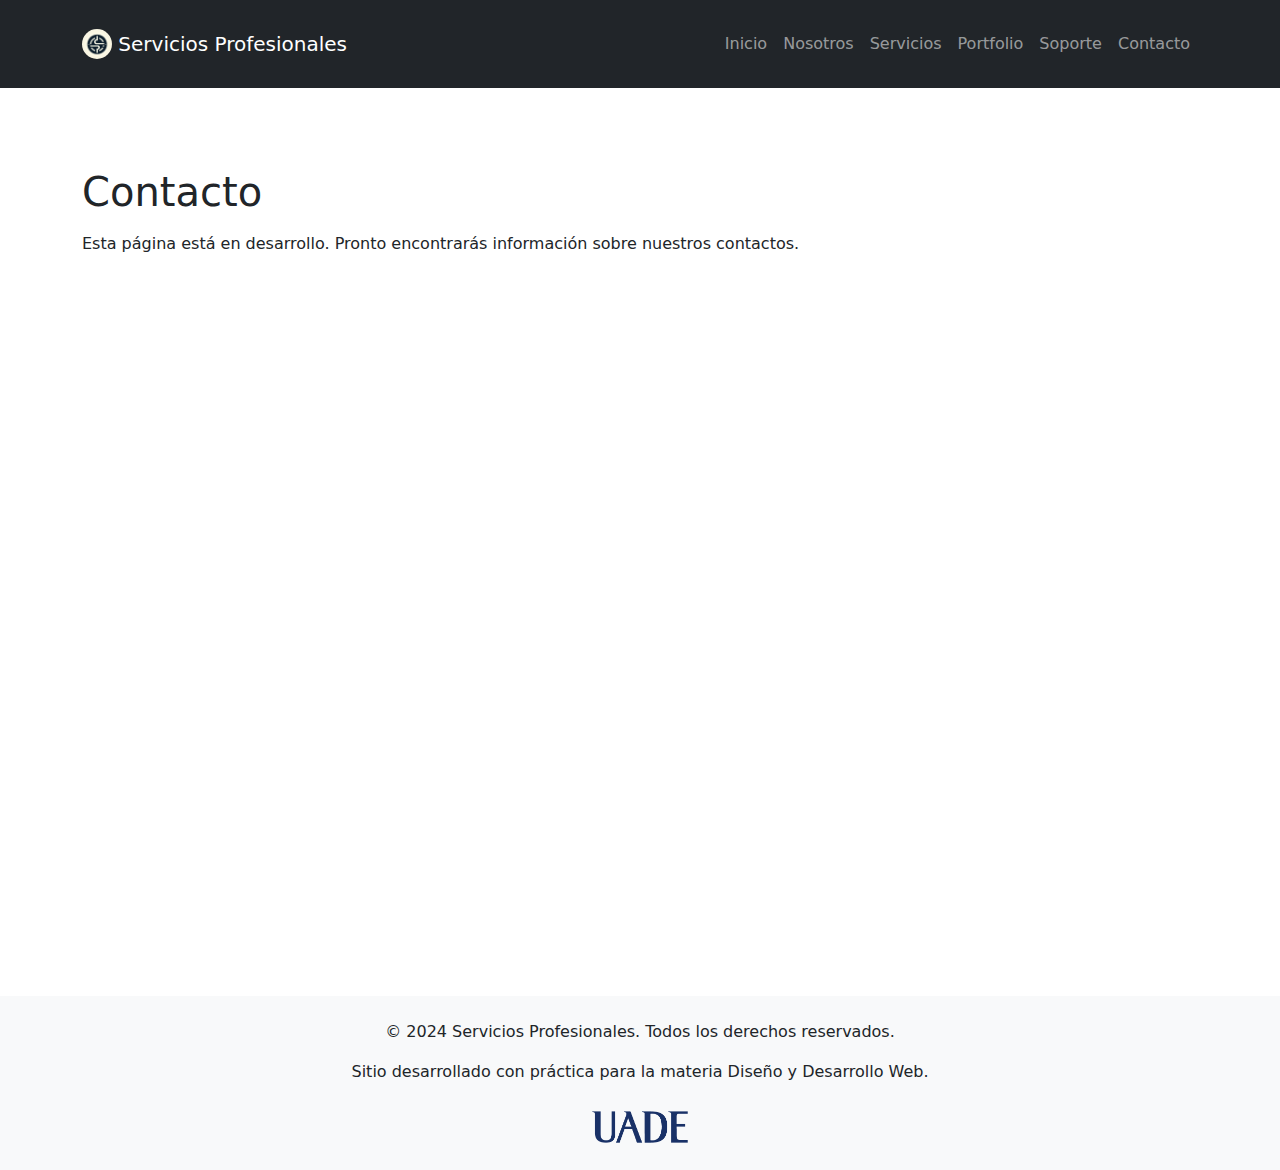
==== contacto.html @ 4bea2adc "nuevos cambios" ====
<!DOCTYPE html>
<html lang="es">
  <head>
    <meta charset="UTF-8" />
    <meta name="viewport" content="width=device-width, initial-scale=1.0" />
    <title>Servicios - Servicios Profesionales</title>
    <link
      href="https://cdn.jsdelivr.net/npm/bootstrap@5.3.0/dist/css/bootstrap.min.css"
      rel="stylesheet"
    />
    <link rel="stylesheet" href="styles.css" />
  </head>
  <body class="d-flex flex-column">
    <header class="bg-dark text-white fixed-top py-3">
      <div class="container">
        <nav class="navbar navbar-expand-lg navbar-dark">
          <a class="navbar-brand" href="index.html">
            <img
              src="./img/logo.jpeg"
              alt="Logo"
              width="30"
              height="30"
              class="d-inline-block align-top rounded-circle"
            />
            Servicios Profesionales
          </a>
          <button
            class="navbar-toggler"
            type="button"
            data-bs-toggle="collapse"
            data-bs-target="#navbarNav"
            aria-controls="navbarNav"
            aria-expanded="false"
            aria-label="Toggle navigation"
          >
            <span class="navbar-toggler-icon"></span>
          </button>
          <div class="collapse navbar-collapse" id="navbarNav">
            <ul class="navbar-nav ms-auto">
              <li class="nav-item">
                <a class="nav-link" href="index.html">Inicio</a>
              </li>
              <li class="nav-item">
                <a class="nav-link" href="nosotros.html">Nosotros</a>
              </li>
              <li class="nav-item">
                <a class="nav-link" href="servicios.html">Servicios</a>
              </li>
              <li class="nav-item">
                <a class="nav-link" href="portfolio.html">Portfolio</a>
              </li>
              <li class="nav-item">
                <a class="nav-link" href="soporte.html">Soporte</a>
              </li>
              <li class="nav-item">
                <a class="nav-link" href="contacto.html">Contacto</a>
              </li>
            </ul>
          </div>
        </nav>
      </div>
    </header>

    <main class="container my-5 flex-grow-1">
      <section id="servicios" class="section">
        <div>
          <h1 class="section-title">Contacto</h1>
          <p>
            Esta página está en desarrollo. Pronto encontrarás información sobre
            nuestros contactos.
          </p>
        </div>
      </section>
    </main>

    <footer class="bg-light text-dark py-4 mt-auto">
      <div class="container text-center">
        <p>© 2024 Servicios Profesionales. Todos los derechos reservados.</p>
        <p>
          Sitio desarrollado con práctica para la materia Diseño y Desarrollo
          Web.
        </p>
        <img
          src="./img/LogoUADE.png"
          alt="Logo UADE"
          class="mt-2"
          style="max-width: 100px"
        />
      </div>
    </footer>

    <script src="https://cdn.jsdelivr.net/npm/bootstrap@5.3.0/dist/js/bootstrap.bundle.min.js"></script>
  </body>
</html>
---- styles.css ----
.section {
  min-height: 100vh;
  padding-top: 120px;
  padding-bottom: 2rem;
  display: flex;
}

.section-title {
  margin-bottom: 1rem;
  font-size: 2.5rem;
}
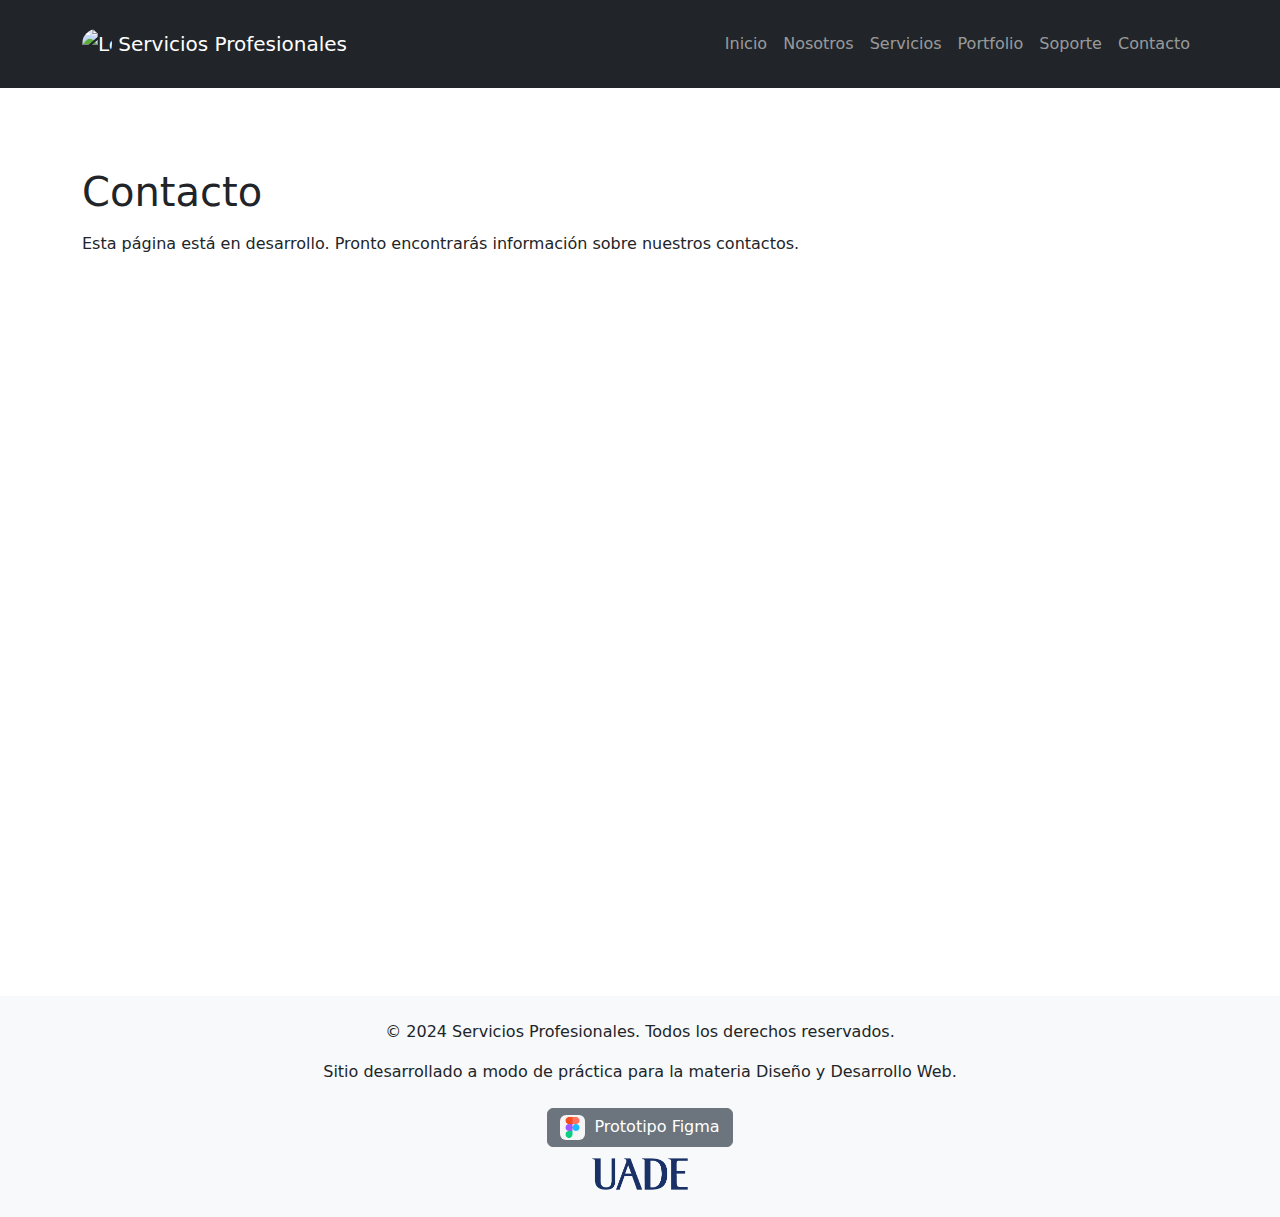
==== commit 4b315b20: "nuevo Commit" ====
--- a/contacto.html
+++ b/contacto.html
@@ -16,7 +16,7 @@
         <nav class="navbar navbar-expand-lg navbar-dark">
           <a class="navbar-brand" href="index.html">
             <img
-              src="./img/logo.jpeg"
+              src="./img/logosp.jpeg"
               alt="Logo"
               width="30"
               height="30"
@@ -77,9 +77,25 @@
       <div class="container text-center">
         <p>© 2024 Servicios Profesionales. Todos los derechos reservados.</p>
         <p>
-          Sitio desarrollado con práctica para la materia Diseño y Desarrollo
-          Web.
+          Sitio desarrollado a modo de práctica para la materia Diseño y
+          Desarrollo Web.
         </p>
+        <div class="mt-4">
+          <a
+            href="https://www.figma.com/design/xhj2F8vIMU09j1YHuoFdtt/Servicios-Profesionales?node-id=1-21&t=OUN1P9oOZVaT4ogd-1"
+            target="_blank"
+            class="btn btn-secondary"
+            style="background-color: #6c757d; border-color: #6c757d"
+          >
+            <img
+              src="./img/figmalogo.png"
+              alt="Figma Logo"
+              class="me-1 rounded"
+              width="25"
+            />
+            Prototipo Figma
+          </a>
+        </div>
         <img
           src="./img/LogoUADE.png"
           alt="Logo UADE"
@@ -88,7 +104,6 @@
         />
       </div>
     </footer>
-
     <script src="https://cdn.jsdelivr.net/npm/bootstrap@5.3.0/dist/js/bootstrap.bundle.min.js"></script>
   </body>
 </html>
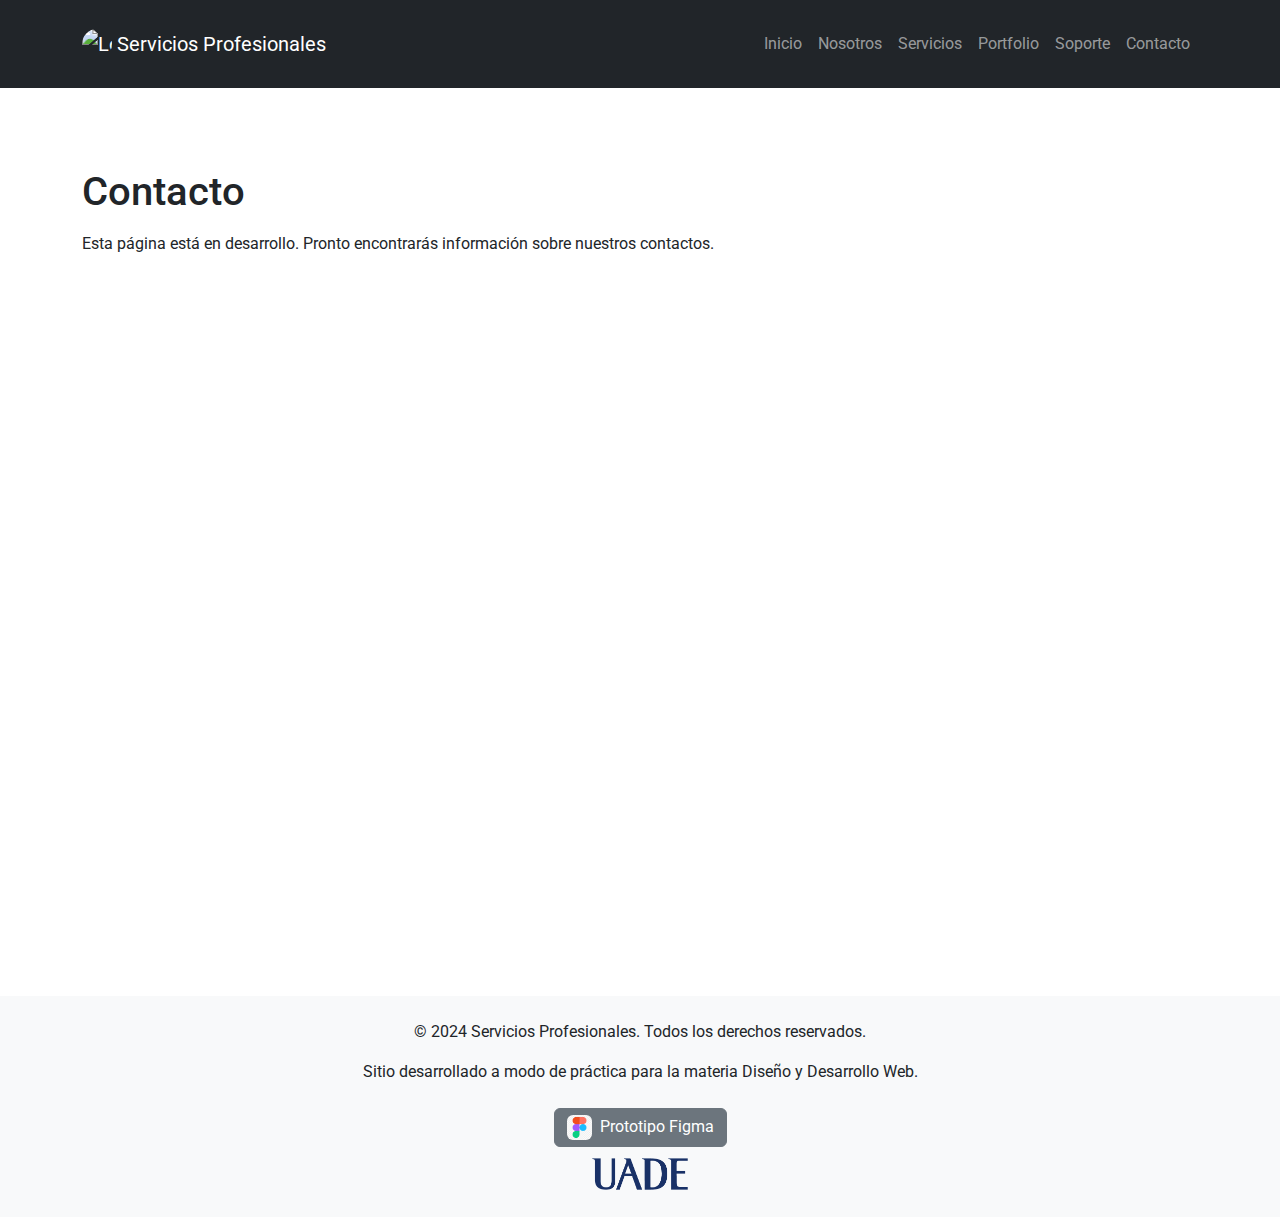
==== commit 05fdd589: "nuevo Commit" ====
--- a/contacto.html
+++ b/contacto.html
@@ -6,6 +6,10 @@
     <title>Servicios - Servicios Profesionales</title>
     <link
       href="https://cdn.jsdelivr.net/npm/bootstrap@5.3.0/dist/css/bootstrap.min.css"
+      rel="stylesheet"
+    />
+    <link
+      href="https://fonts.googleapis.com/css2?family=Roboto:wght@400;700&display=swap"
       rel="stylesheet"
     />
     <link rel="stylesheet" href="styles.css" />
--- a/styles.css
+++ b/styles.css
@@ -1,3 +1,6 @@
+body {
+  font-family: "Roboto", sans-serif;
+}
 .section {
   min-height: 100vh;
   padding-top: 120px;
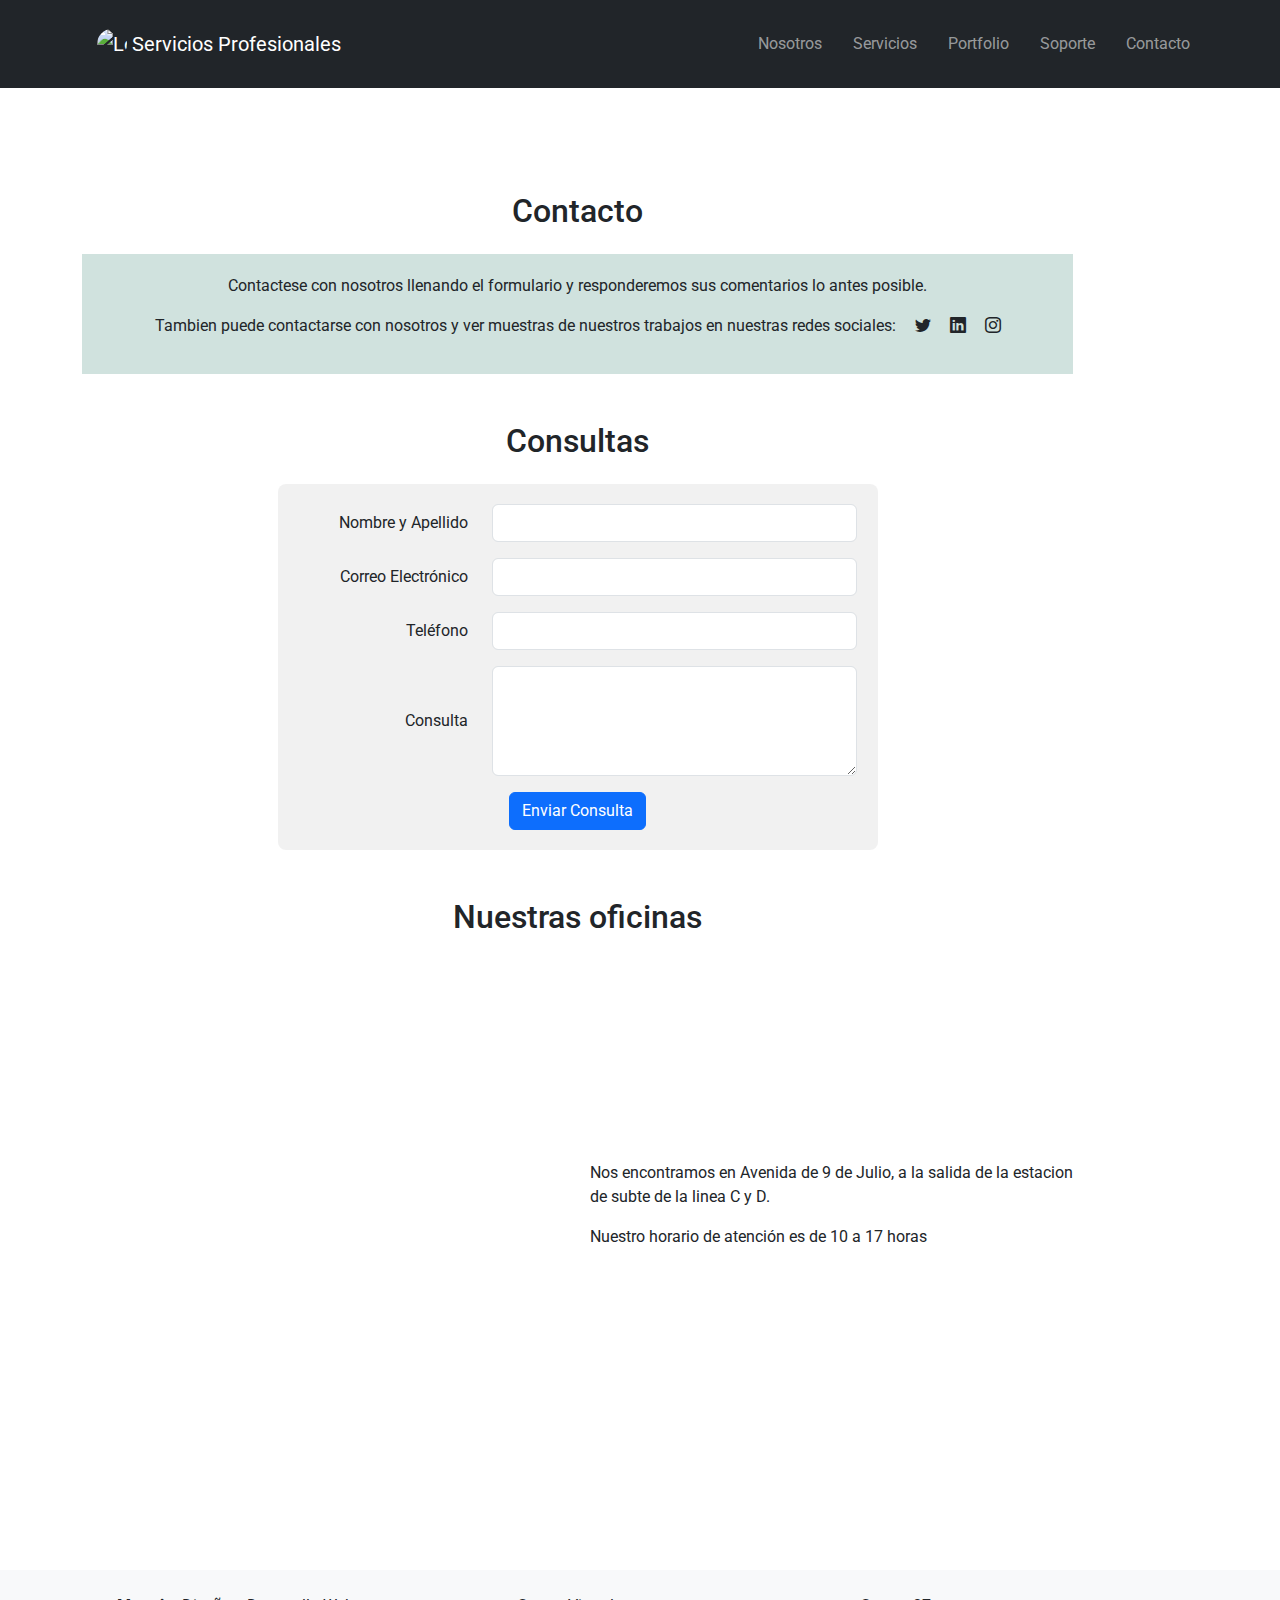
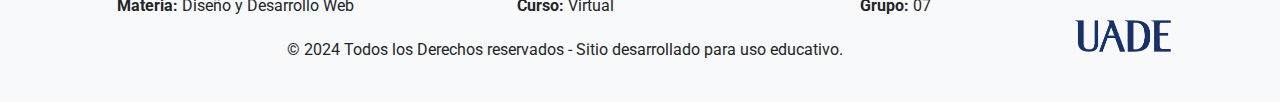
==== commit 7137f9b1: "Actualizo Contacto" ====
--- a/contacto.html
+++ b/contacto.html
@@ -4,14 +4,9 @@
     <meta charset="UTF-8" />
     <meta name="viewport" content="width=device-width, initial-scale=1.0" />
     <title>Servicios - Servicios Profesionales</title>
-    <link
-      href="https://cdn.jsdelivr.net/npm/bootstrap@5.3.0/dist/css/bootstrap.min.css"
-      rel="stylesheet"
-    />
-    <link
-      href="https://fonts.googleapis.com/css2?family=Roboto:wght@400;700&display=swap"
-      rel="stylesheet"
-    />
+    <link href="https://cdn.jsdelivr.net/npm/bootstrap@5.3.0/dist/css/bootstrap.min.css" rel="stylesheet" />
+    <link href="https://fonts.googleapis.com/css2?family=Roboto:wght@400;700&display=swap" rel="stylesheet" />
+    <link rel="stylesheet" href="https://cdn.jsdelivr.net/npm/bootstrap-icons/font/bootstrap-icons.css">
     <link rel="stylesheet" href="styles.css" />
   </head>
   <body class="d-flex flex-column">
@@ -19,31 +14,12 @@
       <div class="container">
         <nav class="navbar navbar-expand-lg navbar-dark">
           <a class="navbar-brand" href="index.html">
-            <img
-              src="./img/logosp.jpeg"
-              alt="Logo"
-              width="30"
-              height="30"
-              class="d-inline-block align-top rounded-circle"
-            />
-            Servicios Profesionales
-          </a>
-          <button
-            class="navbar-toggler"
-            type="button"
-            data-bs-toggle="collapse"
-            data-bs-target="#navbarNav"
-            aria-controls="navbarNav"
-            aria-expanded="false"
-            aria-label="Toggle navigation"
-          >
+            <img src="./img/logosp.jpeg" alt="Logo" width="30" height="30" class="d-inline-block align-top rounded-circle" /> Servicios Profesionales </a>
+          <button class="navbar-toggler" type="button" data-bs-toggle="collapse" data-bs-target="#navbarNav" aria-controls="navbarNav" aria-expanded="false" aria-label="Toggle navigation">
             <span class="navbar-toggler-icon"></span>
           </button>
           <div class="collapse navbar-collapse" id="navbarNav">
             <ul class="navbar-nav ms-auto">
-              <li class="nav-item">
-                <a class="nav-link" href="index.html">Inicio</a>
-              </li>
               <li class="nav-item">
                 <a class="nav-link" href="nosotros.html">Nosotros</a>
               </li>
@@ -64,50 +40,105 @@
         </nav>
       </div>
     </header>
-
     <main class="container my-5 flex-grow-1">
       <section id="servicios" class="section">
         <div>
-          <h1 class="section-title">Contacto</h1>
-          <p>
-            Esta página está en desarrollo. Pronto encontrarás información sobre
-            nuestros contactos.
-          </p>
+          <section id="info-adicional" class="my-4">
+            <h2 class="text-center mb-4">Contacto</h2>
+            <div class="presentacionservicios">
+              <p> Contactese con nosotros llenando el formulario y responderemos sus comentarios lo antes posible. </p>
+              <p>Tambien puede contactarse con nosotros y ver muestras de nuestros trabajos en nuestras redes sociales: <a href="https://x.com/" target="_blank">
+                  <i class="bi bi-twitter text-dark"></i>
+                </a>
+                <a href="https://www.linkedin.com/" target="_blank">
+                  <i class="bi bi-linkedin text-dark"></i>
+                </a>
+                <a href="https://www.instagram.com/" target="_blank">
+                  <i class="bi bi-instagram text-dark"></i>
+                </a>
+              </p>
+            </div>
+          </section>
+          <div class="container my-5">
+            <h2 class="text-center mb-4">Consultas</h2>
+            <div class="formulario-container mx-auto" style="max-width: 600px;">
+              <form>
+                <div class="row mb-3 align-items-center">
+                  <label for="nombre" class="col-sm-4 col-form-label form-label">Nombre y Apellido</label>
+                  <div class="col-sm-8">
+                    <input type="text" class="form-control" id="nombre" required>
+                  </div>
+                </div>
+                <div class="row mb-3 align-items-center">
+                  <label for="correo" class="col-sm-4 col-form-label form-label">Correo Electrónico</label>
+                  <div class="col-sm-8">
+                    <input type="email" class="form-control" id="correo" required>
+                  </div>
+                </div>
+                <div class="row mb-3 align-items-center">
+                  <label for="telefono" class="col-sm-4 col-form-label form-label">Teléfono</label>
+                  <div class="col-sm-8">
+                    <input type="tel" class="form-control" id="telefono" required>
+                  </div>
+                </div>
+                <div class="row mb-3 align-items-center">
+                  <label for="consulta" class="col-sm-4 col-form-label form-label">Consulta</label>
+                  <div class="col-sm-8">
+                    <textarea class="form-control" id="consulta" rows="4" required></textarea>
+                  </div>
+                </div>
+                <div class="text-center">
+                  <button type="submit" class="btn btn-primary">Enviar Consulta</button>
+                </div>
+              </form>
+            </div>
+          </div>
+          <h2 class="text-center mb-4">Nuestras oficinas</h2>
+          <section id="ubicacion" class="row my-5 align-items-center">
+            <div class="col-md-6">
+              <iframe src="https://www.google.com/maps/embed?pb=!1m14!1m8!1m3!1d13133.961219384153!2d-58.3819186!3d-34.617048!3m2!1i1024!2i768!4f13.1!3m3!1m2!1s0x95bccaba6ac89b35%3A0x1a2dc24cbca665a7!2sUADE!5e0!3m2!1sen!2sar!4v1727470398440!5m2!1sen!2sar" width="100%" height="450" style="border:0;" allowfullscreen="" loading="lazy" referrerpolicy="no-referrer-when-downgrade"></iframe>
+            </div>
+            <div class="col-md-6">
+              <p> Nos encontramos en Avenida de 9 de Julio, a la salida de la estacion de subte de la linea C y D. </p>
+              <p> Nuestro horario de atención es de 10 a 17 horas </p>
+            </div>
+          </section>
         </div>
       </section>
     </main>
-
     <footer class="bg-light text-dark py-4 mt-auto">
-      <div class="container text-center">
-        <p>© 2024 Servicios Profesionales. Todos los derechos reservados.</p>
-        <p>
-          Sitio desarrollado a modo de práctica para la materia Diseño y
-          Desarrollo Web.
-        </p>
-        <div class="mt-4">
-          <a
-            href="https://www.figma.com/design/xhj2F8vIMU09j1YHuoFdtt/Servicios-Profesionales?node-id=1-21&t=OUN1P9oOZVaT4ogd-1"
-            target="_blank"
-            class="btn btn-secondary"
-            style="background-color: #6c757d; border-color: #6c757d"
-          >
-            <img
-              src="./img/figmalogo.png"
-              alt="Figma Logo"
-              class="me-1 rounded"
-              width="25"
-            />
-            Prototipo Figma
-          </a>
+      <div class="container">
+        <div class="d-flex flex-column flex-md-row justify-content-between align-items-center">
+          <div class="flex-grow-1">
+            <div class="row text-center">
+              <div class="col-md-4">
+                <p class="mb-1">
+                  <strong>Materia:</strong> Diseño y Desarrollo Web
+                </p>
+              </div>
+              <div class="col-md-4">
+                <p class="mb-1">
+                  <strong>Curso:</strong> Virtual
+                </p>
+              </div>
+              <div class="col-md-4">
+                <p class="mb-1">
+                  <strong>Grupo:</strong> 07
+                </p>
+              </div>
+            </div>
+            <div class="row text-center mt-3">
+              <div class="col-md-12">
+                <p> © 2024 Todos los Derechos reservados - Sitio desarrollado para uso educativo. </p>
+              </div>
+            </div>
+          </div>
+          <div class="d-flex justify-content-center align-items-center mt-3 mt-md-0" style="width: 150px">
+            <img src="./img/LogoUADE.png" alt="Logo UADE" style="max-width: 100px" />
+          </div>
         </div>
-        <img
-          src="./img/LogoUADE.png"
-          alt="Logo UADE"
-          class="mt-2"
-          style="max-width: 100px"
-        />
       </div>
     </footer>
     <script src="https://cdn.jsdelivr.net/npm/bootstrap@5.3.0/dist/js/bootstrap.bundle.min.js"></script>
   </body>
-</html>
+</html>--- a/styles.css
+++ b/styles.css
@@ -1,3 +1,11 @@
+
+:root {
+  --celeste: rgb(208, 226, 222);
+  --gris: #efefefe3;
+}
+
+/**/
+
 body {
   font-family: "Roboto", sans-serif;
 }
@@ -12,3 +20,94 @@
   margin-bottom: 1rem;
   font-size: 2.5rem;
 }
+
+
+.tituloservicios {
+  text-align: center;
+}
+
+.presentacionservicios {
+  background-color: var(--celeste);
+  padding: 2%;
+  text-align: center;
+}
+
+.disposervicios {
+  display: grid;
+  grid-template-columns: repeat(3, 1fr); 
+  gap: 2%;
+  padding: 2%;
+  text-align: justify;
+  border-style: dashed;
+  border: 25%;
+  border-color: var(--gris);
+  border-top: none;
+}
+
+.nombreserv {
+  text-transform: uppercase;
+  font-weight: bold;
+}
+
+.margentop {
+  margin-top: 6%;
+}
+
+.fondoporservicio {
+  background-color: var(--gris);
+  padding: 2%;
+}
+
+.dispofrases {
+  display: grid;
+  grid-template-columns: repeat(2, 1fr); 
+  gap: 5%;
+  padding: 2%;
+  text-align: center;
+  border-style: dashed;
+  border: 25%;
+  border-color: var(--gris);
+  border-top: none;
+}
+
+.fondofrases {
+  background-color: var(--celeste);
+  padding: 3%;
+}
+
+.formulario-container {
+  background-color: var(--gris);
+  padding: 20px; 
+  border-radius: 8px; 
+}
+.form-label {
+  text-align: right; 
+}
+
+a {
+  text-decoration: none;
+  margin-left: 15px;
+}
+
+@media (max-width: 768px) {
+  .disposervicios {
+    display: flex;
+    flex-direction: column;
+    gap: 1rem;
+  }
+  .fondoporservicio {
+    width: 100%;
+  }
+  .fondoporservicio img {
+    width: 100%;
+  }
+  .dispofrases {
+    display: flex;
+    flex-direction: column;
+    gap: 20px;
+  }
+  .section-title {
+    font-size: 2rem;
+  }
+}
+
